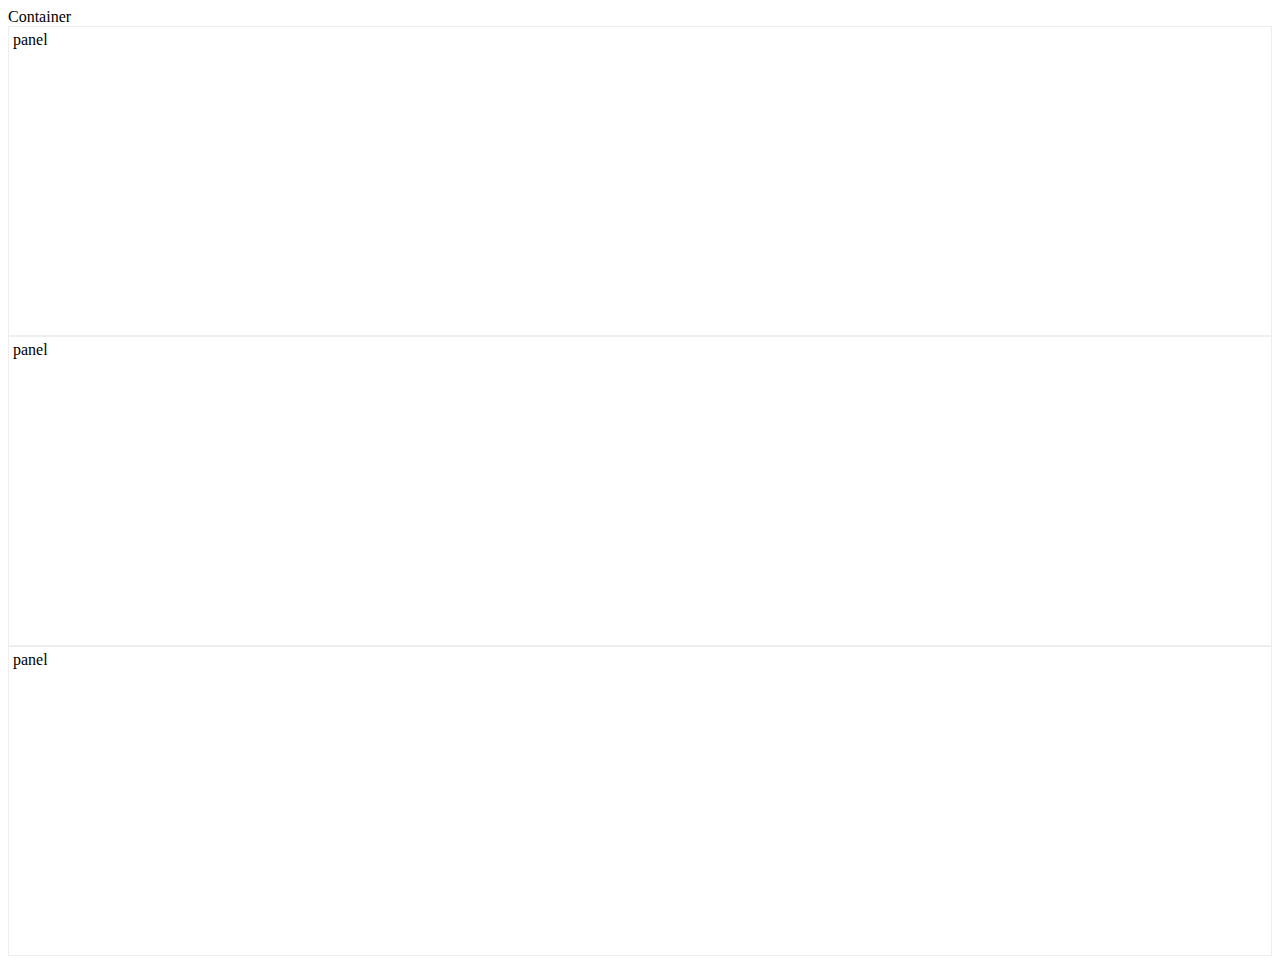
==== src/html/index2.html @ 73854136 "Added pegasus pocket power box advanced driver" ====
<html>
    <head>
        <link type="text/css" rel="stylesheet" href="/html/materialize/css/materialize.min.css"  media="screen,projection"/>
        <link type="text/css" rel="stylesheet" href="/html/css/icons.css">
        <style>
         /* body {
            display: flex;
            min-height: 100vh;
            flex-direction: column;
            } */

         /* main {
            flex: 1 0 auto;
            } */

         .panel {
             border: 1px solid #eee;
             height: 300px;
             padding: 4px;
         }

        </style>
        <script type="text/javascript" src="/html/js/petite-vue.iife.js"></script>
        <script type="module">
         function App() {
             console.log("Main App Component");
             return {
                 pc_time: new Date(),
                 updateTime() {
                     this.pc_time = new Date().toISOString();
                 },
                 updateDevice() {
                     if(this.editingDevice) {
                         this.fetchDeviceDetails(this.device);
                     }
                 },
                 setupRouting() {
                     console.log("main app mounted");
                     setInterval(() => { this.updateTime(); this.updateDevice();}, 1000);

                     console.log("routing setup");
                     const onHashChange = () => {
                         var visibility = window.location.hash.replace(/#\/?/, '');
                         if(visibility === '') {
                             this.editingDevice = false;
                         }

                         if(visibility.match(/edit/)) {
                             let chunks = visibility.match(/edit\/(telescope|camera|filterwheel|focuser)\/([0-9]+)/i);
                             if(chunks.length > 2) {
                                 this.devicesSelected = true;
                                 this.setupSelected = false;
                                 this.logsSelected = false;
                                 let deviceToLoad = {};
                                 deviceToLoad.DeviceType = chunks[1];
                                 deviceToLoad.DeviceNumber = chunks[2];
                                 this.device = deviceToLoad;
                                 this.editingDevice = true;
                             }
                         }

                         if(visibility.match(/devices/)) {
                             this.devicesSelected = true;
                             this.setupSelected = false;
                             this.logsSelected = false;
                             this.editingDevice = false;
                         }

                         if(visibility.match(/logs/)) {
                             this.devicesSelected = false;
                             this.setupSelected = false;
                             this.logsSelected = true;
                             this.editingDevice = false;
                         }

                     }
                     window.addEventListener('hashchange', onHashChange)
                     onHashChange()
                 },
                 Devices: [],
                 devicesSelected: true,
                 setupSelected: false,
                 logsSelected: false,
                 device: null,
                 editingDevice: false,
                 fetchData() {
                     fetch("/management/v1/configureddevices")
                         .then((res) => res.json())
                         .then((data) => {
                             this.Devices = data.Value;
                         });
                 },
                 editDevice(device) {
                     this.editingDevice = true;
                     this.device = device;
                     this.device.Details = {};
                     console.log("editing device: ", device);
                 },
                 mounted() {
                     console.log("App mounted");
                 },
                 fetchDeviceDetails(device) {
                     console.log("fetching device details, busy? ", device.busy);
                     fetch("/api/v1/" + device.DeviceType.toLowerCase() + "/" + device.DeviceNumber + "/details")
                         .then((_res) => {
                             return _res.json()
                         }).catch((e) => { console.log("_res e: ", e) })
                         .then((_data) => {
                             if(_data.ErrorNumber === 0) {
                                 device.ErrorNumber = 0;
                                 device.Details = _data;
                                 device.Connected = _data.connected || _data.Connected;
                                 // device.Tracking = _data.tracking || _data.Tracking;
                                 if(!device.Latitude)
                                     device.Latitude = _data["SiteLatitude"];
                                 if(!device.Longitude)
                                     device.Longitude = _data["SiteLongitude"];
                                 if(!device.Elevation)
                                     device.Elevation = _data["SiteElevation"];
                                 if(!device.Position) {
                                     device.Position = _data["Position"];
                                 }
                                 if(device.DeviceType.toLowerCase() == 'focuser' && device.Details.Moving) {
                                     device.busy = true;
                                 } else {
                                     device.busy = false;
                                 }
                             } else {
                                 device.ErrorNumber = _data.ErrorNumber;
                                 device.ErrorMessage = _data.ErrorMessage;
                             }
                         }).catch((e) => {console.log("_data e: ", e)});
                 },
                 connect(device) {
                     device.busy = true;
                     let connected_value = "True";
                     if(device.Connected == true)
                         connected_value = "False"
                     fetch("/api/v1/" + device.DeviceType.toLowerCase() + "/" + device.DeviceNumber + "/connected", {
                         method: 'PUT',
                         headers: {
                             'Content-Type': 'application/json'
                         },
                         body: `Connected=${connected_value}`
                     })
                             .then((_res) => _res.json())
                             .then((_data) => {
                                 device.busy = false;
                                 if(_data.ErrorNumber === 0) {
                                     console.log("response: ", _data);
                                     this.fetchDeviceDetails(device);
                                 } else {
                                     device.ErrorNumber = _data.ErrorNumber;
                                     device.ErrorMessage = _data.ErrorMessage;
                                 }
                             });
                 },
                 reconnectDevice(device) {
                     device.Connected = true;
                     device.ErrorNumber = null;
                     device.ErrorMessage = null;
                     this.connect(device);
                 },
                 setTracking(device) {
                     device.busy = true;
                     let tracking_value = "True";
                     if(device.Details.Tracking == true)
                         tracking_value = "False"
                     fetch("/api/v1/" + device.DeviceType.toLowerCase() + "/" + device.DeviceNumber + "/tracking", {
                         method: 'PUT',
                         headers: {
                             'Content-Type': 'application/json'
                         },
                         body: `Tracking=${tracking_value}`
                     })
                             .then((_res) => _res.json())
                             .then((_data) => {
                                 device.busy = false;
                                 if(_data.ErrorNumber === 0) {
                                     console.log("response: ", _data);
                                     this.fetchDeviceDetails(device);
                                 } else {
                                     device.ErrorNumber = _data.ErrorNumber;
                                     device.ErrorMessage = _data.ErrorMessage;
                                 }
                             });
                 },
                 abortSlew(device) {
                     device.busy = true;
                     fetch("/api/v1/" + device.DeviceType.toLowerCase() + "/" + device.DeviceNumber + "/abortslew", {
                         method: 'PUT',
                         headers: {
                             'Content-Type': 'application/json'
                         },
                     })
                             .then((_res) => _res.json())
                             .then((_data) => {
                                 device.busy = false;
                                 if(_data.ErrorNumber === 0) {
                                     console.log("response: ", _data);
                                     this.fetchDeviceDetails(device);
                                 } else {
                                     device.ErrorNumber = _data.ErrorNumber;
                                     device.ErrorMessage = _data.ErrorMessage;
                                 }
                             });
                 },
                 setMountTimeFromPC(device) {
                     device.busy = true;
                     let date_now = new Date();
                     var date_iso_str = date_now.toISOString();
                     fetch("/api/v1/" + device.DeviceType.toLowerCase() + "/" + device.DeviceNumber + "/utcdate", {
                         method: 'PUT',
                         headers: {
                             'Content-Type': 'application/json'
                         },
                         body: `UTCDate=${encodeURIComponent(date_now.toISOString())}`
                     })
                         .then((_res) => _res.json())
                         .catch((e) => {
                             alert("problem setting date!");
                             device.busy = false;
                         })
                         .then((_data) => {
                             device.busy = false;
                             device.busy = false;
                             if(_data.ErrorNumber === 0) {
                                 this.fetchDeviceDetails(device);
                             } else {
                                 device.ErrorNumber = _data.ErrorNumber;
                                 device.ErrorMessage = _data.ErrorMessage;
                             }
                         });
                 },
                 setLatitude(device) {
                     device.busy = true;
                     fetch("/api/v1/" + device.DeviceType.toLowerCase() + "/" + device.DeviceNumber + "/sitelatitude", {
                         method: 'PUT',
                         headers: {
                             'Content-Type': 'application/json'
                         },
                         body: `SiteLatitude=${encodeURIComponent(device.Latitude)}`
                     })
                         .then((_res) => _res.json())
                         .catch((e) => {
                             alert("problem setting latitude!");
                             device.busy = false;
                         })
                         .then((_data) => {
                             device.busy = false;
                             if(_data.ErrorNumber === 0) {
                                 console.log("response: ", _data);
                                 device.Latitude = null;
                                 this.fetchDeviceDetails(device);
                             } else {
                                 alert("Problem: " + _data.ErrorMessage);
                                 this.fetchDeviceDetails(device);
                             }
                         });
                 },
                 setLongitude(device) {
                     device.busy = true;
                     fetch("/api/v1/" + device.DeviceType.toLowerCase() + "/" + device.DeviceNumber + "/sitelongitude", {
                         method: 'PUT',
                         headers: {
                             'Content-Type': 'application/json'
                         },
                         body: `SiteLongitude=${encodeURIComponent(device.Longitude)}`
                     })
                         .then((_res) => _res.json())
                         .catch((e) => {
                             alert("problem setting longitude!");
                             device.busy = false;
                         })
                         .then((_data) => {
                             if(_data.ErrorNumber === 0) {
                                 device.Longitude = null;
                                 this.fetchDeviceDetails(device);
                                 device.busy = false;
                             } else {
                                 alert("Problem: " + _data.ErrorMessage);
                                 this.fetchDeviceDetails(device);
                                 device.busy = false;
                             }
                         });
                 },
                 setElevation(device) {
                     device.busy = true;
                     fetch("/api/v1/" + device.DeviceType.toLowerCase() + "/" + device.DeviceNumber + "/siteelevation", {
                         method: 'PUT',
                         headers: {
                             'Content-Type': 'application/json'
                         },
                         body: `SiteElevation=${encodeURIComponent(device.Elevation)}`
                     })
                         .then((_res) => _res.json())
                         .catch((e) => {
                             alert("problem setting elevation!");
                             device.busy = false;
                         })
                         .then((_data) => {
                             if(_data.ErrorNumber === 0) {
                                 device.Elevation = null;
                                 device.busy = false;
                                 this.fetchDeviceDetails(device);
                             } else {
                                 alert("Problem: " + _data.ErrorMessage);
                                 device.busy = false;
                                 this.fetchDeviceDetails(device);
                             }
                         });
                 },
                 moveNorth(device) {
                     fetch("/api/v1/" + device.DeviceType.toLowerCase() + "/" + device.DeviceNumber + "/moveaxis", {
                         method: 'PUT',
                         headers: {
                             'Content-Type': 'application/json'
                         },
                         body: `Axis=1&Rate=4`
                     })
                         .then((_res) => _res.json())
                         .catch((e) => {
                             alert("problem moving north!");
                             device.busy = false;
                         })
                         .then((_data) => {
                             if(_data.ErrorNumber === 0) {
                                 this.fetchDeviceDetails(device);
                             } else {
                                 alert("Problem: " + _data.ErrorMessage);
                                 this.fetchDeviceDetails(device);
                             }
                         });
                 },
                 stopMoveNorth(device) {
                     fetch("/api/v1/" + device.DeviceType.toLowerCase() + "/" + device.DeviceNumber + "/moveaxis", {
                         method: 'PUT',
                         headers: {
                             'Content-Type': 'application/json'
                         },
                         body: `Axis=1&Rate=0`
                     })
                         .then((_res) => _res.json())
                         .catch((e) => {
                             alert("problem moving north!");
                             device.busy = false;
                         })
                         .then((_data) => {
                             if(_data.ErrorNumber === 0) {
                                 this.fetchDeviceDetails(device);
                             } else {
                                 alert("Problem: " + _data.ErrorMessage);
                                 this.fetchDeviceDetails(device);
                             }
                         });
                 },
                 moveSouth(device) {
                     fetch("/api/v1/" + device.DeviceType.toLowerCase() + "/" + device.DeviceNumber + "/moveaxis", {
                         method: 'PUT',
                         headers: {
                             'Content-Type': 'application/json'
                         },
                         body: `Axis=1&Rate=-4`
                     })
                         .then((_res) => _res.json())
                         .catch((e) => {
                             alert("problem moving south!");
                             device.busy = false;
                         })
                         .then((_data) => {
                             if(_data.ErrorNumber === 0) {
                                 this.fetchDeviceDetails(device);
                             } else {
                                 alert("Problem: " + _data.ErrorMessage);
                                 this.fetchDeviceDetails(device);
                             }
                         });
                 },
                 stopMoveSouth(device) {
                     fetch("/api/v1/" + device.DeviceType.toLowerCase() + "/" + device.DeviceNumber + "/moveaxis", {
                         method: 'PUT',
                         headers: {
                             'Content-Type': 'application/json'
                         },
                         body: `Axis=1&Rate=0`
                     })
                         .then((_res) => _res.json())
                         .catch((e) => {
                             alert("problem moving south!");
                             device.busy = false;
                         })
                         .then((_data) => {
                             if(_data.ErrorNumber === 0) {
                                 this.fetchDeviceDetails(device);
                             } else {
                                 alert("Problem: " + _data.ErrorMessage);
                                 this.fetchDeviceDetails(device);
                             }
                         });
                 },
                 moveEast(device) {
                     fetch("/api/v1/" + device.DeviceType.toLowerCase() + "/" + device.DeviceNumber + "/moveaxis", {
                         method: 'PUT',
                         headers: {
                             'Content-Type': 'application/json'
                         },
                         body: `Axis=0&Rate=4`
                     })
                         .then((_res) => _res.json())
                         .catch((e) => {
                             alert("problem moving east!");
                             device.busy = false;
                         })
                         .then((_data) => {
                             if(_data.ErrorNumber === 0) {
                                 this.fetchDeviceDetails(device);
                             } else {
                                 alert("Problem: " + _data.ErrorMessage);
                                 this.fetchDeviceDetails(device);
                             }
                         });
                 },
                 stopMoveEast(device) {
                     fetch("/api/v1/" + device.DeviceType.toLowerCase() + "/" + device.DeviceNumber + "/moveaxis", {
                         method: 'PUT',
                         headers: {
                             'Content-Type': 'application/json'
                         },
                         body: `Axis=0&Rate=0`
                     })
                         .then((_res) => _res.json())
                         .catch((e) => {
                             alert("problem moving east!");
                             device.busy = false;
                         })
                         .then((_data) => {
                             if(_data.ErrorNumber === 0) {
                                 this.fetchDeviceDetails(device);
                             } else {
                                 alert("Problem: " + _data.ErrorMessage);
                                 this.fetchDeviceDetails(device);
                             }
                         });
                 },
                 moveWest(device) {
                     fetch("/api/v1/" + device.DeviceType.toLowerCase() + "/" + device.DeviceNumber + "/moveaxis", {
                         method: 'PUT',
                         headers: {
                             'Content-Type': 'application/json'
                         },
                         body: `Axis=0&Rate=-4`
                     })
                         .then((_res) => _res.json())
                         .catch((e) => {
                             alert("problem moving west!");
                             device.busy = false;
                         })
                         .then((_data) => {
                             if(_data.ErrorNumber === 0) {
                                 this.fetchDeviceDetails(device);
                             } else {
                                 alert("Problem: " + _data.ErrorMessage);
                                 this.fetchDeviceDetails(device);
                             }
                         });
                 },
                 stopMoveWest(device) {
                     fetch("/api/v1/" + device.DeviceType.toLowerCase() + "/" + device.DeviceNumber + "/moveaxis", {
                         method: 'PUT',
                         headers: {
                             'Content-Type': 'application/json'
                         },
                         body: `Axis=0&Rate=0`
                     })
                         .then((_res) => _res.json())
                         .catch((e) => {
                             alert("problem moving west!");
                             device.busy = false;
                         })
                         .then((_data) => {
                             if(_data.ErrorNumber === 0) {
                                 this.fetchDeviceDetails(device);
                             } else {
                                 alert("Problem: " + _data.ErrorMessage);
                                 this.fetchDeviceDetails(device);
                             }
                         });
                 },
                 homeTelescope(device) {
                     fetch("/api/v1/" + device.DeviceType.toLowerCase() + "/" + device.DeviceNumber + "/findhome", {
                         method: 'PUT',
                         headers: {
                             'Content-Type': 'application/json'
                         }
                     })
                         .then((_res) => _res.json())
                         .catch((e) => {
                             alert("problem homing scope!");
                             device.busy = false;
                         })
                         .then((_data) => {
                             if(_data.ErrorNumber === 0) {
                                 this.fetchDeviceDetails(device);
                             } else {
                                 alert("Problem: " + _data.ErrorMessage);
                                 this.fetchDeviceDetails(device);
                             }
                         });
                 },
                 setFocuserPosition(device) {
                     device.busy = true;
                     fetch("/api/v1/" + device.DeviceType.toLowerCase() + "/" + device.DeviceNumber + "/move", {
                         method: 'PUT',
                         headers: {
                             'Content-Type': 'application/json'
                         },
                         body: `Position=${encodeURIComponent(device.Position)}`
                     })
                         .then((_res) => _res.json())
                         .catch((e) => {
                             alert("problem setting focuser position!");
                             device.busy = false;
                         })
                         .then((_data) => {
                             if(_data.ErrorNumber === 0) {
                                 // device.Position = null;
                                 device.busy = true;
                                 console.log("device should be busy...");
                                 this.fetchDeviceDetails(device);
                             } else {
                                 alert("Problem: " + _data.ErrorMessage);
                                 this.fetchDeviceDetails(device);
                                 device.busy = false;
                             }
                         });
                 },
                 haltFocuser(device) {
                     device.busy = true;
                     fetch("/api/v1/" + device.DeviceType.toLowerCase() + "/" + device.DeviceNumber + "/halt", {
                         method: 'PUT',
                         headers: {
                             'Content-Type': 'application/json'
                         }
                     })
                         .then((_res) => _res.json())
                         .catch((e) => {
                             alert("problem halting focuser");
                             device.busy = false;
                         })
                         .then((_data) => {
                             if(_data.ErrorNumber === 0) {
                                 // device.Position = null;
                                 this.fetchDeviceDetails(device);
                                 device.busy = true;
                             } else {
                                 alert("Problem: " + _data.ErrorMessage);
                                 this.fetchDeviceDetails(device);
                                 device.busy = false;
                             }
                         });
                 },

             }
         };

         PetiteVue.createApp({App}).mount();
        </script>
    </head>
    <body v-scope="App()" @vue:mounted="setupRouting">
        <main>
            <div class="container">
                Container
                <div class="row">
                    <div class="col s12 m6 l4">
                        <div class="z-depth-2 grey panel">
                            panel
                        </div>
                    </div>
                    <div class="col s12 m6 l4">
                        <div class="z-depth-2 grey panel">
                            panel
                        </div>
                    </div>
                    <div class="col s12 m6 l4">
                        <div class="z-depth-2 grey panel">
                            panel
                        </div>
                    </div>
                </div>
            </div>
        </main>
        <script type="text/javascript" src="/html/materialize/js/materialize.min.js"></script>
    </body>
</html>
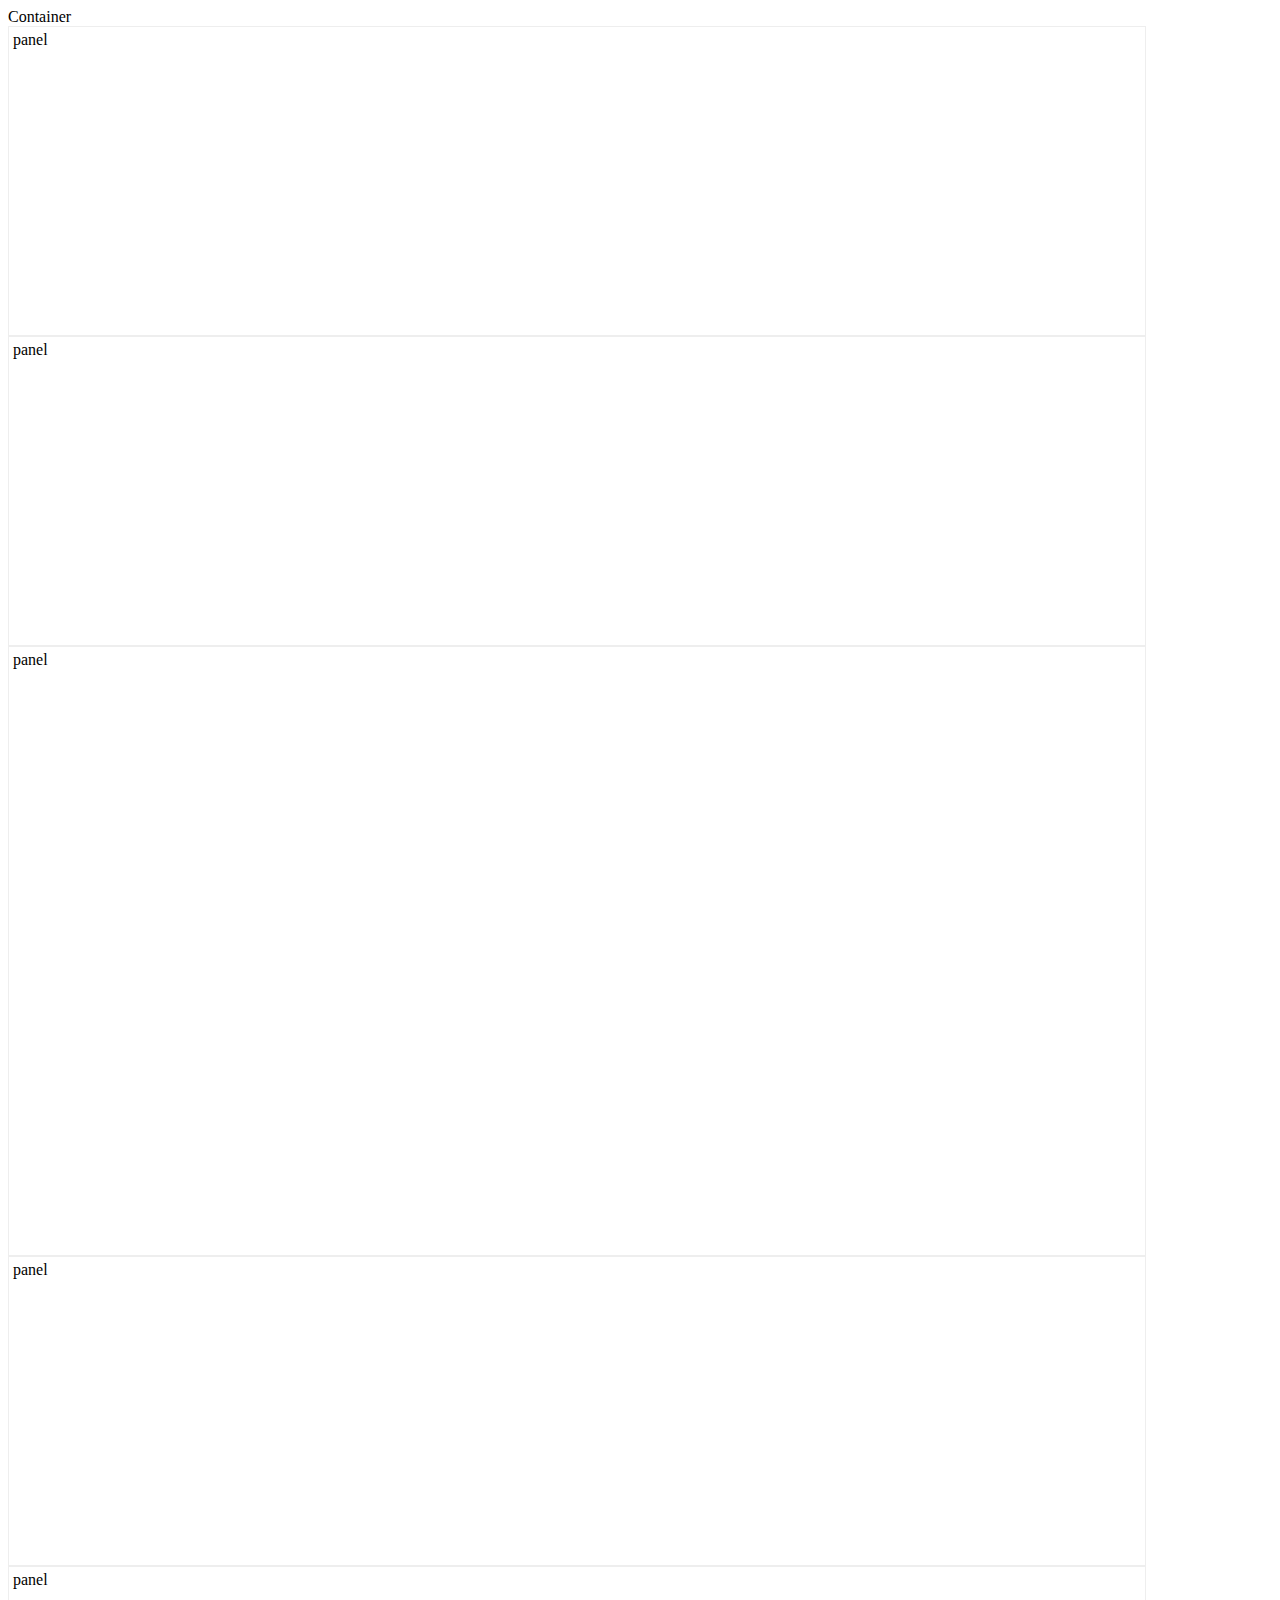
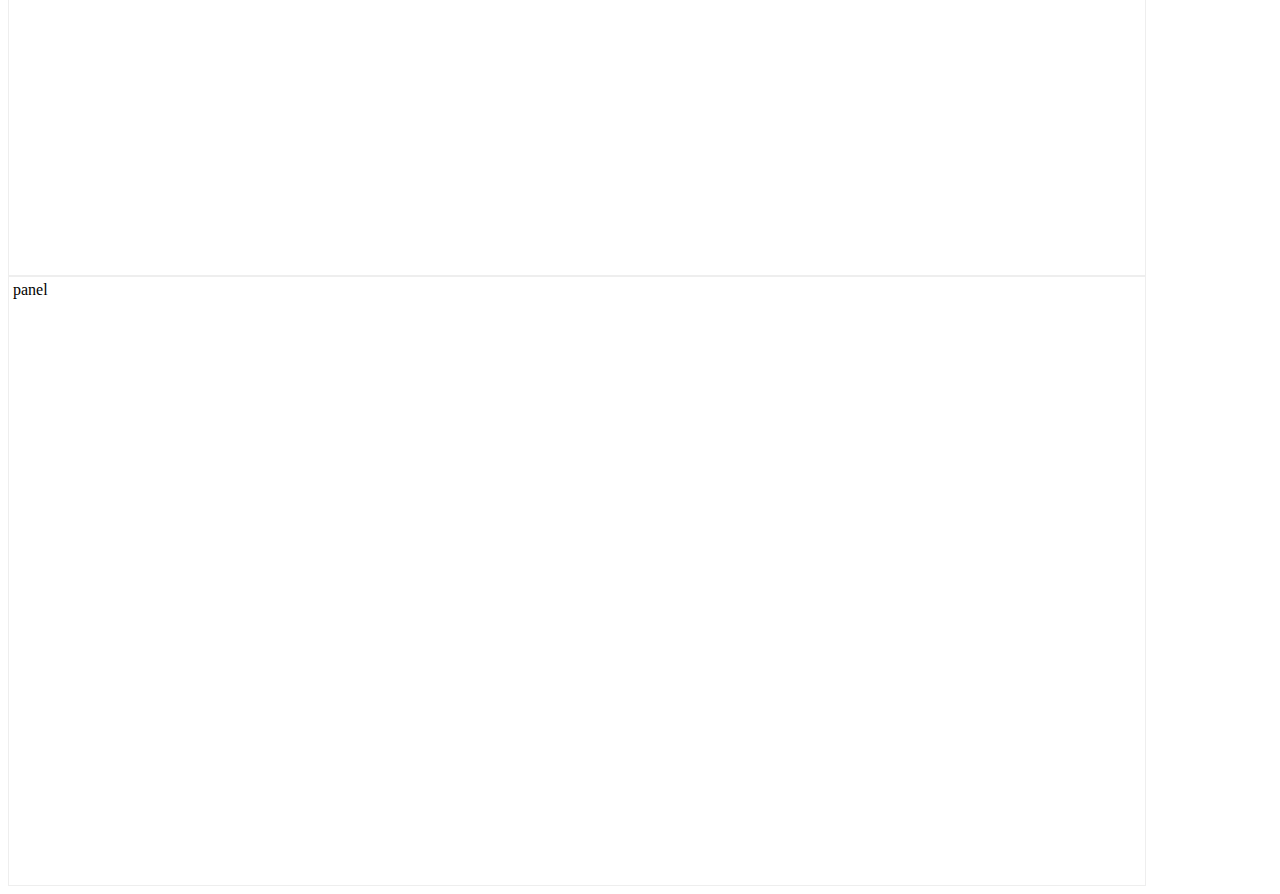
==== commit 59f8fe27: "WIP on PrimaLuceLabs drivers" ====
--- a/src/html/index2.html
+++ b/src/html/index2.html
@@ -12,7 +12,9 @@
          /* main {
             flex: 1 0 auto;
             } */
-
+         .container-wide {
+             width: 90%;
+         }
          .panel {
              border: 1px solid #eee;
              height: 300px;
@@ -568,7 +570,7 @@
     </head>
     <body v-scope="App()" @vue:mounted="setupRouting">
         <main>
-            <div class="container">
+            <div class="container container-wide">
                 Container
                 <div class="row">
                     <div class="col s12 m6 l4">
@@ -582,7 +584,24 @@
                         </div>
                     </div>
                     <div class="col s12 m6 l4">
+                        <div class="z-depth-2 grey panel" style="height: 600px">
+                            panel
+                        </div>
+                    </div>
+                </div>
+                <div class="row">
+                    <div class="col s12 m6 l4">
                         <div class="z-depth-2 grey panel">
+                            panel
+                        </div>
+                    </div>
+                    <div class="col s12 m6 l4">
+                        <div class="z-depth-2 grey panel">
+                            panel
+                        </div>
+                    </div>
+                    <div class="col s12 m6 l4">
+                        <div class="z-depth-2 grey panel" style="height: 600px">
                             panel
                         </div>
                     </div>
